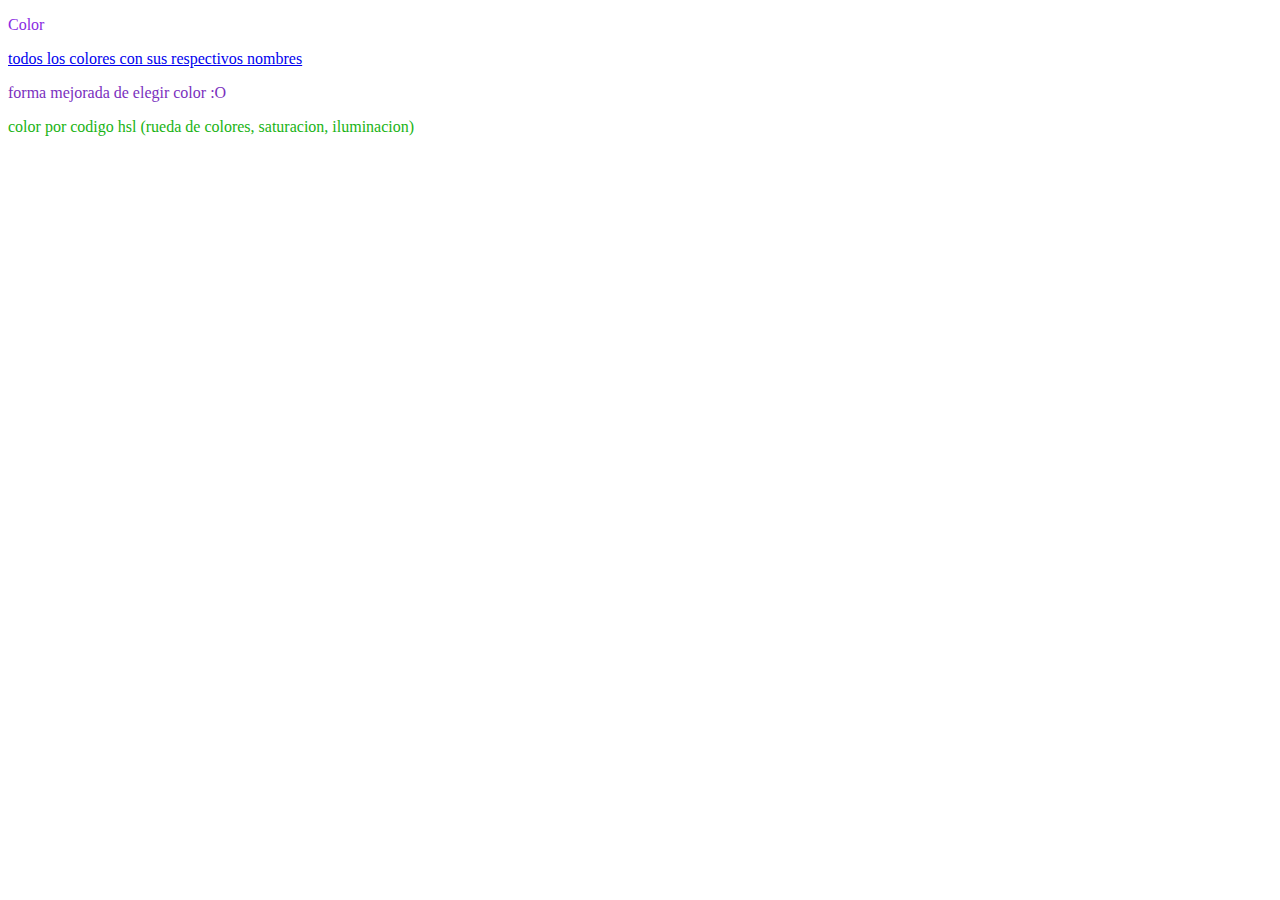
==== Leccion03/index.html @ fb151fd9 "HTML" ====
<!DOCTYPE html>
<html lang="en">
<head>
    <meta charset="UTF-8">
    <meta http-equiv="X-UA-Compatible" content="IE=edge">
    <meta name="viewport" content="width=device-width, initial-scale=1.0">
    <title>Document</title>
</head>
<body>
    <p style="color:blueviolet">Color</p>
    <a href="https://htmlcolorcodes.com/es/">todos los colores con sus respectivos nombres</a>
    <p style="color:#7a30be">forma mejorada de elegir color :O</p>
    <p style="color:hsl(118, 80%, 39%)"> 
        color por codigo hsl (rueda de colores, saturacion, iluminacion)
    </p>
</body>
</html>
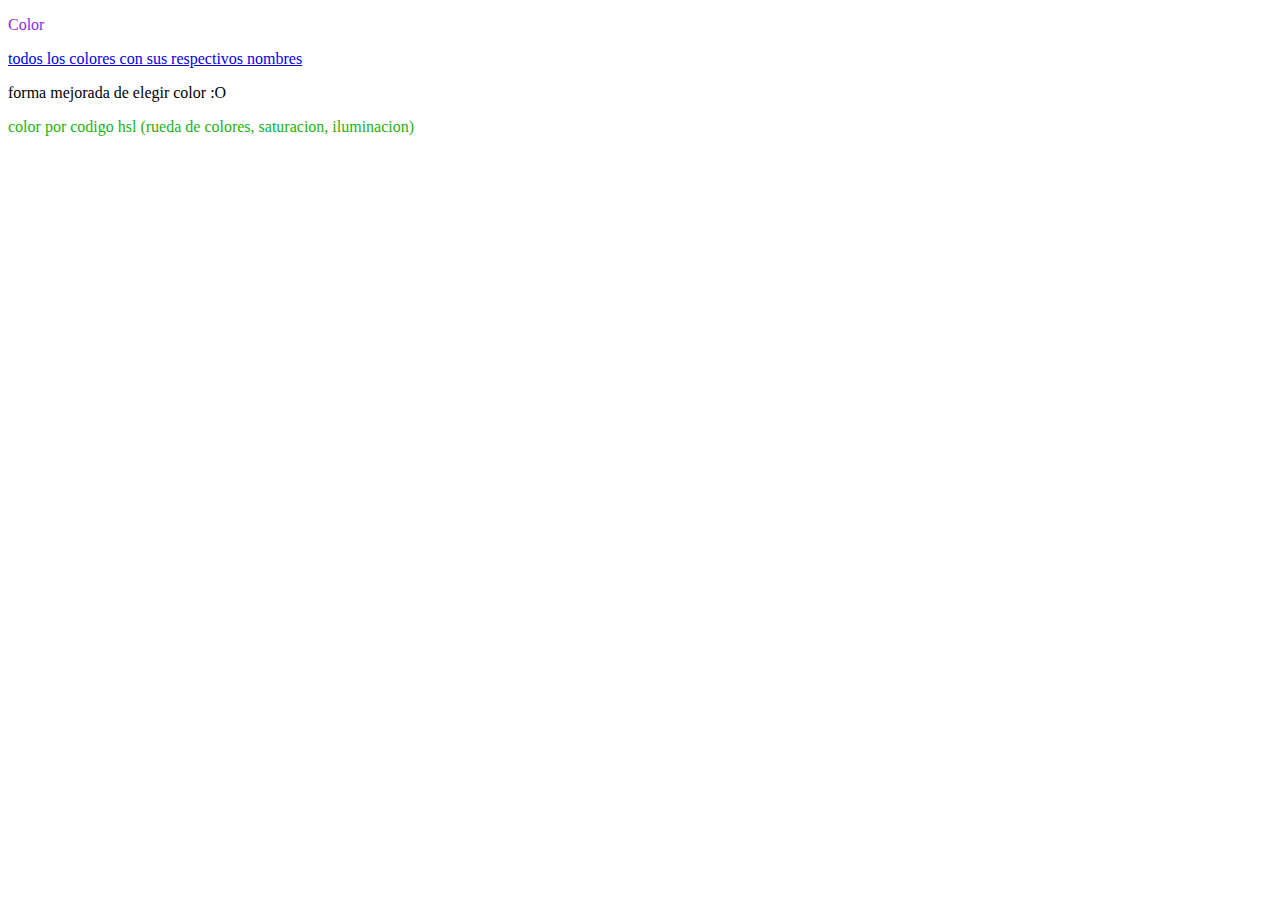
==== commit 8134a5a7: "html" ====
--- a/Leccion03/index.html
+++ b/Leccion03/index.html
@@ -9,7 +9,7 @@
 <body>
     <p style="color:blueviolet">Color</p>
     <a href="https://htmlcolorcodes.com/es/">todos los colores con sus respectivos nombres</a>
-    <p style="color:#7a30be">forma mejorada de elegir color :O</p>
+    <p style="color:#90421e"></p>forma mejorada de elegir color :O
     <p style="color:hsl(118, 80%, 39%)"> 
         color por codigo hsl (rueda de colores, saturacion, iluminacion)
     </p>
